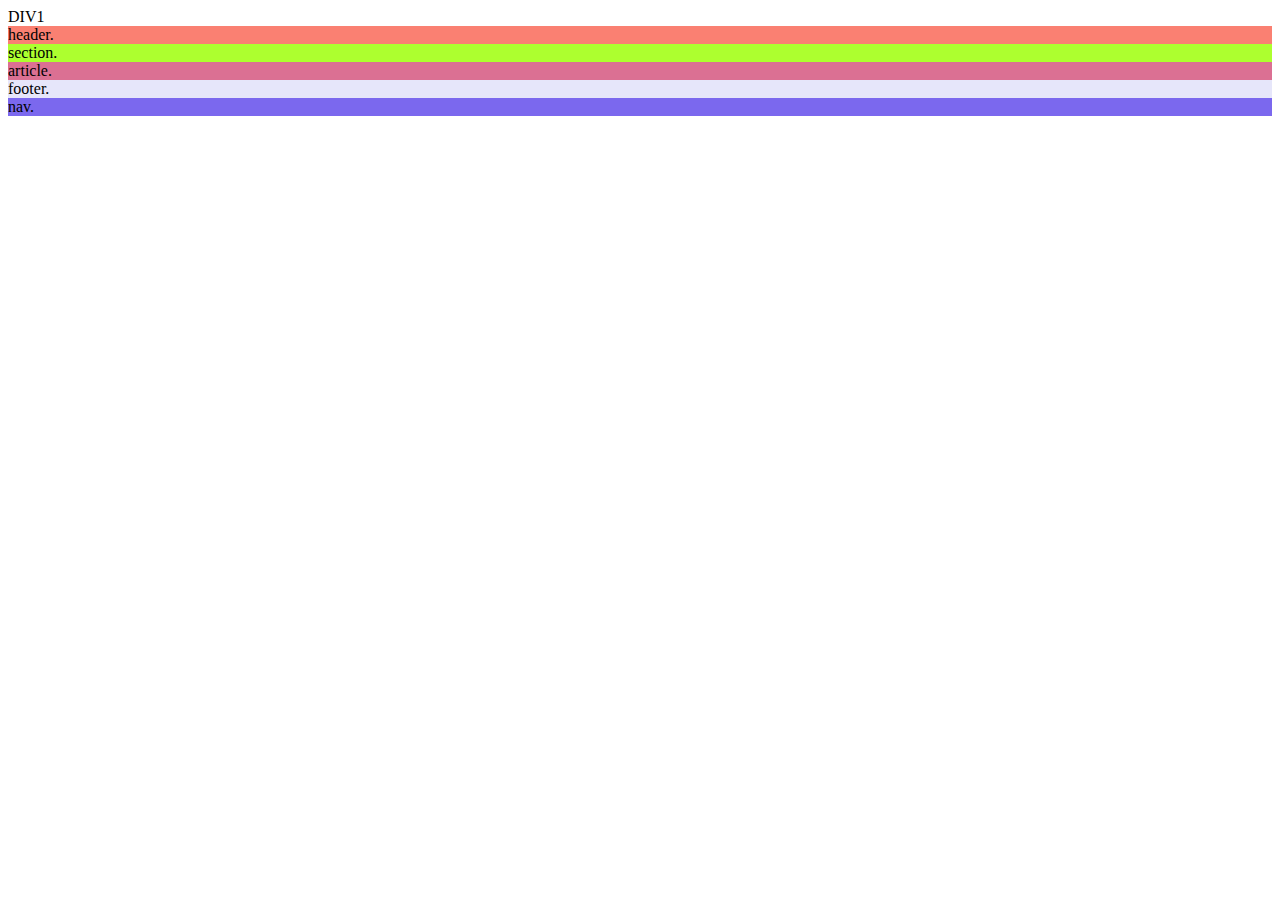
==== index.html @ 2f2079c6 "sei la" ====
<!DOCTYPE html>
<html lang="en">
<head>
    <meta charset="UTF-8">
    <meta http-equiv="X-UA-Compatible" content="IE=edge">
    <meta name="viewport" content="width=device-width, initial-scale=1.0">
    <title>Exercicio Basico</title>
    <link rel="stylesheet" type="text/css" href="style.css">
</head>
<body>
    <div class="div1"> DIV1 </div>
    <header style="background-color:salmon;"> header. </header>
    <section style="background-color: greenyellow;"> section. </section>
    <article style="background-color: palevioletred;"> article. </article>
    <footer style="background-color: lavender;"> footer. </footer>
    <nav style="background-color:mediumslateblue;"> nav. </nav>
    
</body>
</html>
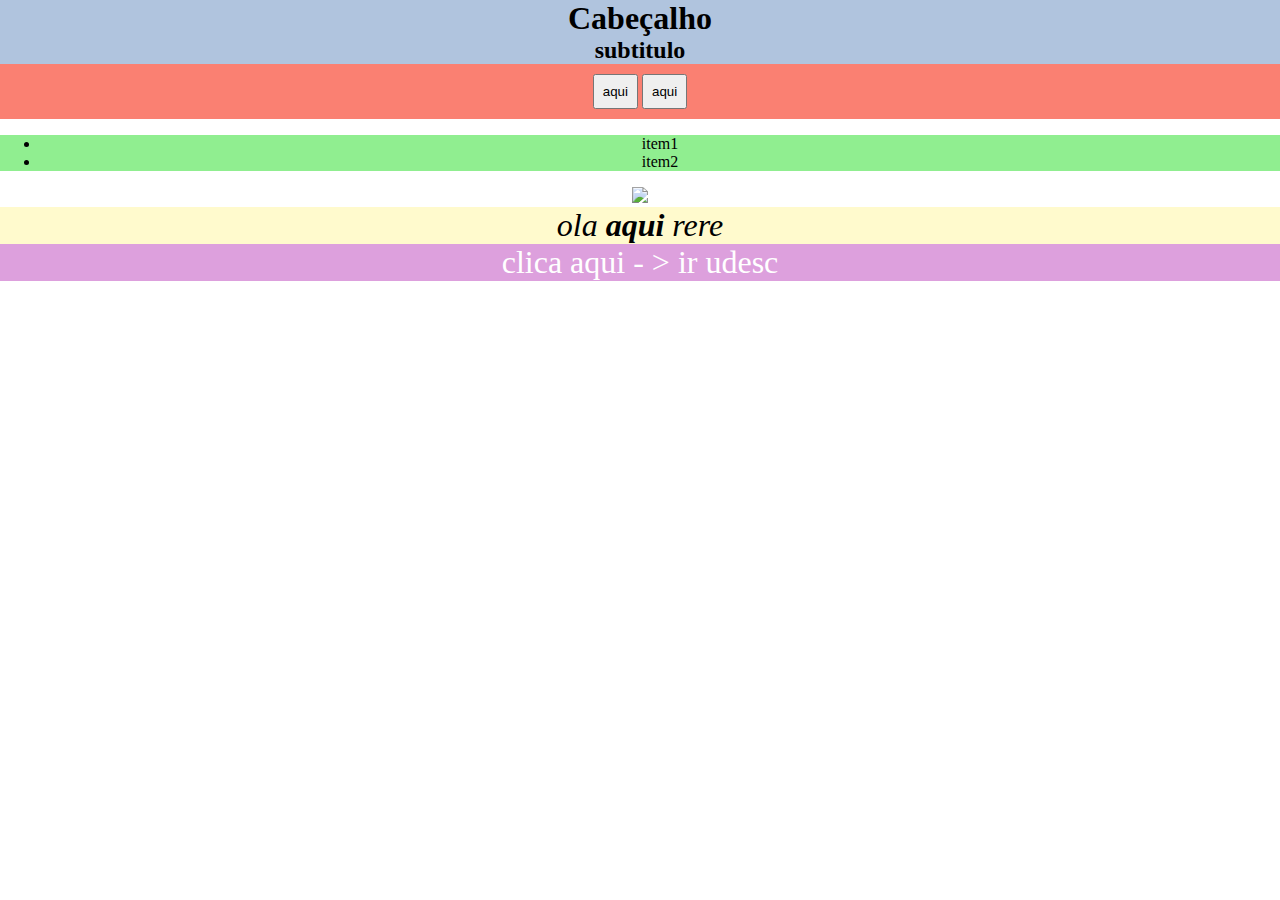
==== commit c0cae83b: "mudanças" ====
--- a/index.html
+++ b/index.html
@@ -8,12 +8,38 @@
     <link rel="stylesheet" type="text/css" href="style.css">
 </head>
 <body>
-    <div class="div1"> DIV1 </div>
-    <header style="background-color:salmon;"> header. </header>
-    <section style="background-color: greenyellow;"> section. </section>
-    <article style="background-color: palevioletred;"> article. </article>
-    <footer style="background-color: lavender;"> footer. </footer>
-    <nav style="background-color:mediumslateblue;"> nav. </nav>
+    <div class="div1">
+        <h1>Cabeçalho</h1> 
+        <h2>subtitulo</h2>
+    </div>
+    <header class="header1"> 
+        <button>aqui</button>
+        <button>aqui</button>
+    </header>
+    <section class="section1"> <ul>
+        <li>item1</li>
+        <li>item2</li>
+    </ul> 
+    </section>
+    <article class="article1"> 
+        <img src="./Pikachu.png">                     
+    </article>
+
+    <footer class="fooster1"> 
+        <span class= "textSize"><em> ola <strong> aqui </strong> rere </em>
+        </span>
+     </footer>
+
+    <nav class="nav1"> <a href="https://github.com/Peruca/m4" target="_blank"> clica aqui - > ir udesc</a> 
+    </nav>
     
 </body>
-</html>+</html>
+<!-- pra sistema  usa div em geral pq ne da na mesma essa galera ai de section article e pa -->
+<!-- lista ordenada é com numero, e nao ordenada e as bolinha do lado -->
+<!--  <article class="article1"> 
+        <img src="./Pikachu.png">                     
+    <! </article> 
+<! para abrir uma nova aba target="_blank" -->
+<!--  <strong> aqui </strong> pra deixar em negrto -->
+<!-- em pra deixar em italico -->--- a/style.css
+++ b/style.css
@@ -0,0 +1,70 @@
+.div1{
+    background-color: lightsteelblue;
+    text-align: center; 
+}
+
+
+.header1{
+    background-color: salmon;
+    text-align: center; 
+}
+
+.section1{
+    background-color: lightgreen;
+    text-align: center; 
+}
+
+.article1{
+    /* background-color: royalblue; */
+    text-align: center; 
+}
+
+
+.fooster1{
+    background-color: lemonchiffon;
+    text-align: center; 
+}
+
+.nav1{
+    background-color: plum;
+    text-align: center; 
+     
+
+}
+
+h1,h2,body{
+    margin:0px;
+
+}
+
+button{
+    padding:8px;
+    margin-top: 10px;
+    margin-bottom: 10px; 
+}
+
+img{
+    max-width: 100%;
+}
+
+.textSize{
+    font-size: 2rem;
+
+}
+
+a{
+    text-decoration: none;
+    color: white;
+    font-size: 2rem;
+}
+
+a:hover{
+    color: brown;
+}
+
+
+/* ponto e virgula pra comentar, agora q ele me fala isso >:(*/
+/* alem de px vc pode usar em ou rem, mais o rem em e responsivel e px e fixo, ent pra sistemas reswponsiveis usa rem docinho*/
+/* a:hover{
+    
+} e para fazer algo qaundo aproximar o cursor no link*/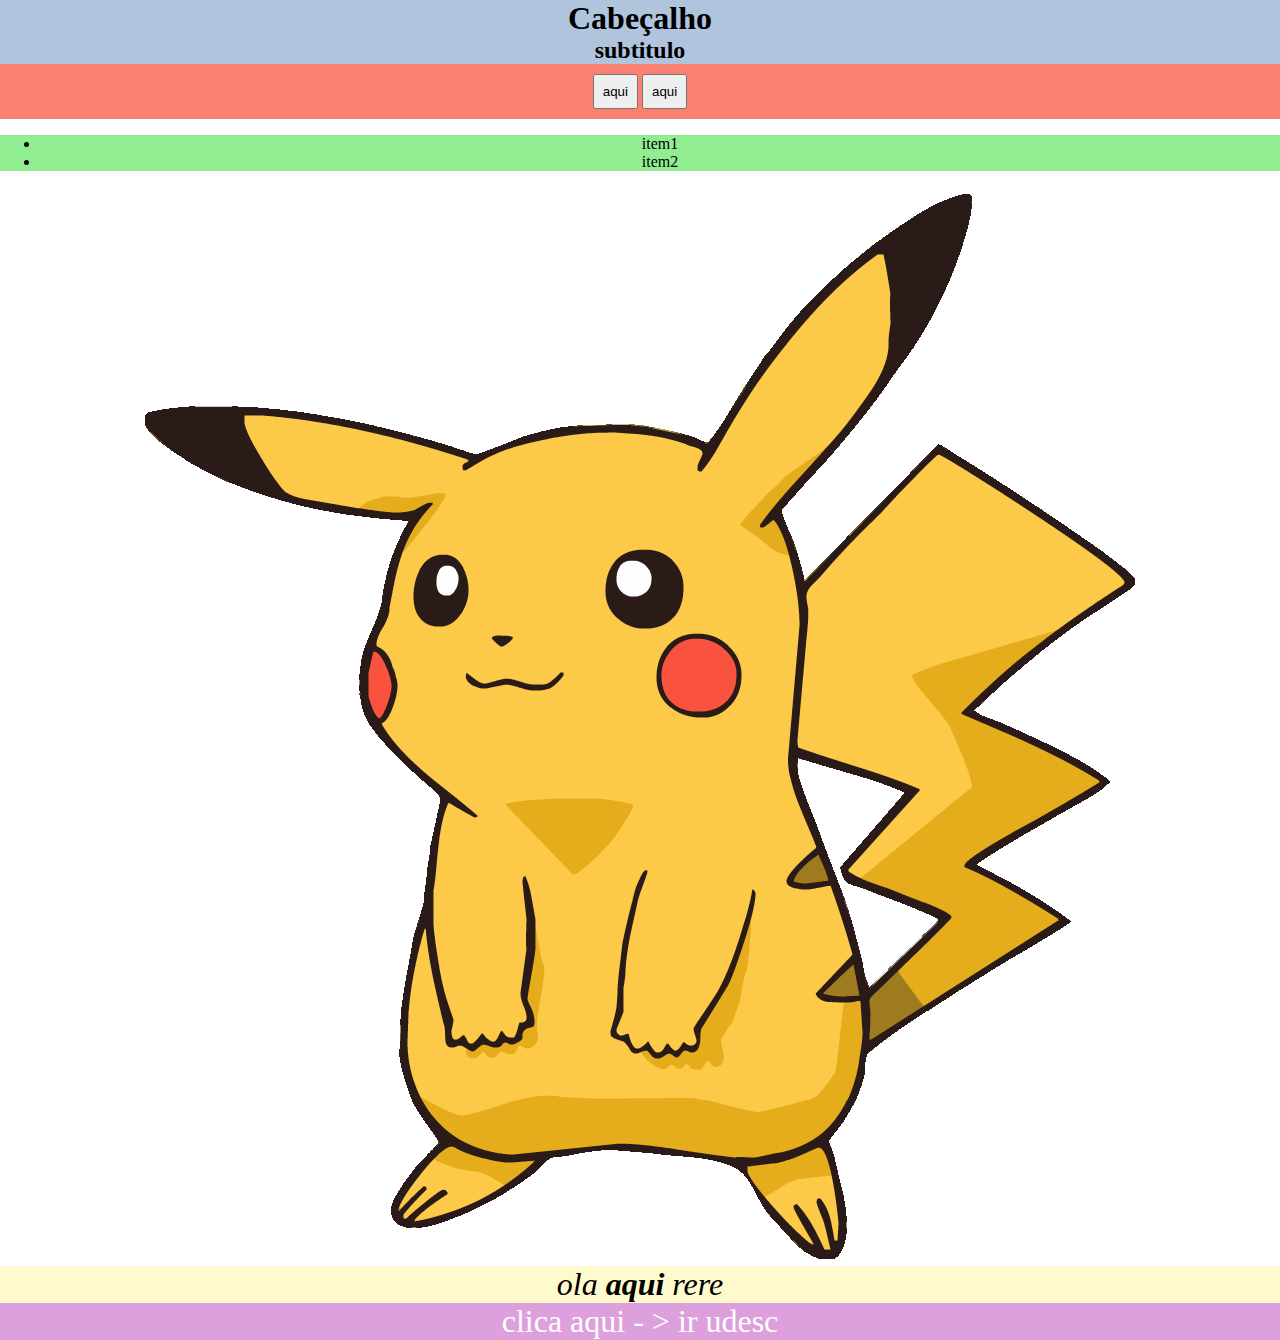
==== commit d163434e: "javascript" ====
--- a/index.html
+++ b/index.html
@@ -18,8 +18,7 @@
     </header>
     <section class="section1"> <ul>
         <li>item1</li>
-        <li>item2</li>
-    </ul> 
+        <li>item2</li> </ul> 
     </section>
     <article class="article1"> 
         <img src="./Pikachu.png">                     
--- a/style.css
+++ b/style.css
@@ -34,6 +34,7 @@
 
 h1,h2,body{
     margin:0px;
+    padding: 0px;
 
 }
 
@@ -63,8 +64,8 @@
 }
 
 
-/* ponto e virgula pra comentar, agora q ele me fala isso >:(*/
+/* ctrl+ ponto e virgula pra comentar, agora q ele me fala isso >:(*/
 /* alem de px vc pode usar em ou rem, mais o rem em e responsivel e px e fixo, ent pra sistemas reswponsiveis usa rem docinho*/
 /* a:hover{
     
-} e para fazer algo qaundo aproximar o cursor no link*/+} e para fazer algo qaundo aproximar o cursor no link*/
